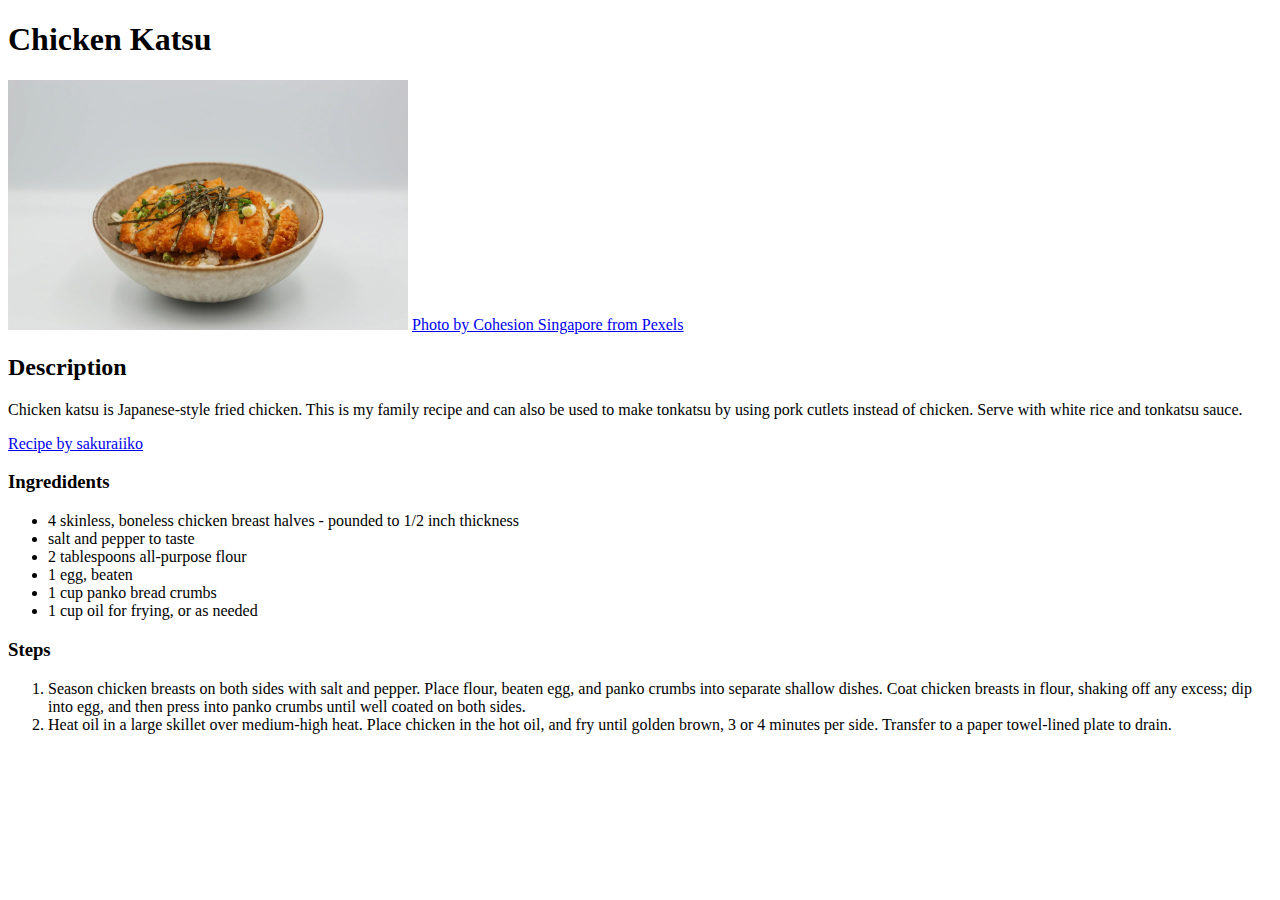
==== recipes/chicken-katsu.html @ 2aa27faa "Initialize homepage and recipe webpages" ====
<!DOCTYPE html>
<html lang="en">
<head>
    <meta charset="UTF-8">
    <meta name="viewport" content="width=device-width, initial-scale=1.0">
    <title>Chicken Katsu</title>
</head>
<body>
    <h1>Chicken Katsu</h1>
        <img src="../images/pexels-photo-15985538.webp" alt="Chicken katsu in a bowl" height="250" width="400">
        <a href="https://www.pexels.com/photo/slices-of-katsu-teriyaki-and-white-rice-in-a-bowl-15985538/" rel="noopener noreferrer">Photo by Cohesion Singapore from Pexels</a>
    
    <h2>Description</h2>
        <p>Chicken katsu is Japanese-style fried chicken. This is my family recipe and can also be used to make tonkatsu by using pork cutlets instead of chicken. Serve with white rice and tonkatsu sauce.</p>
        <a href="https://www.allrecipes.com/recipe/72068/chicken-katsu/" rel="noopener noreferrer">Recipe by sakuraiiko</a>
    
    <h3>Ingredidents</h3>
        <ul>
            <li>4 skinless, boneless chicken breast halves - pounded to 1/2 inch thickness</li>
            <li>salt and pepper to taste</li>
            <li>2 tablespoons all-purpose flour</li>
            <li>1 egg, beaten</li>
            <li>1 cup panko bread crumbs</li>
            <li>1 cup oil for frying, or as needed</li>
        </ul>

    <h3>Steps</h3>
        <ol>
            <li>Season chicken breasts on both sides with salt and pepper. Place flour, beaten egg, and panko crumbs into separate shallow dishes. Coat chicken breasts in flour, shaking off any excess; dip into egg, and then press into panko crumbs until well coated on both sides.</li>
            <li>Heat oil in a large skillet over medium-high heat. Place chicken in the hot oil, and fry until golden brown, 3 or 4 minutes per side. Transfer to a paper towel-lined plate to drain.</li>
        </ol>
</body>
</html>
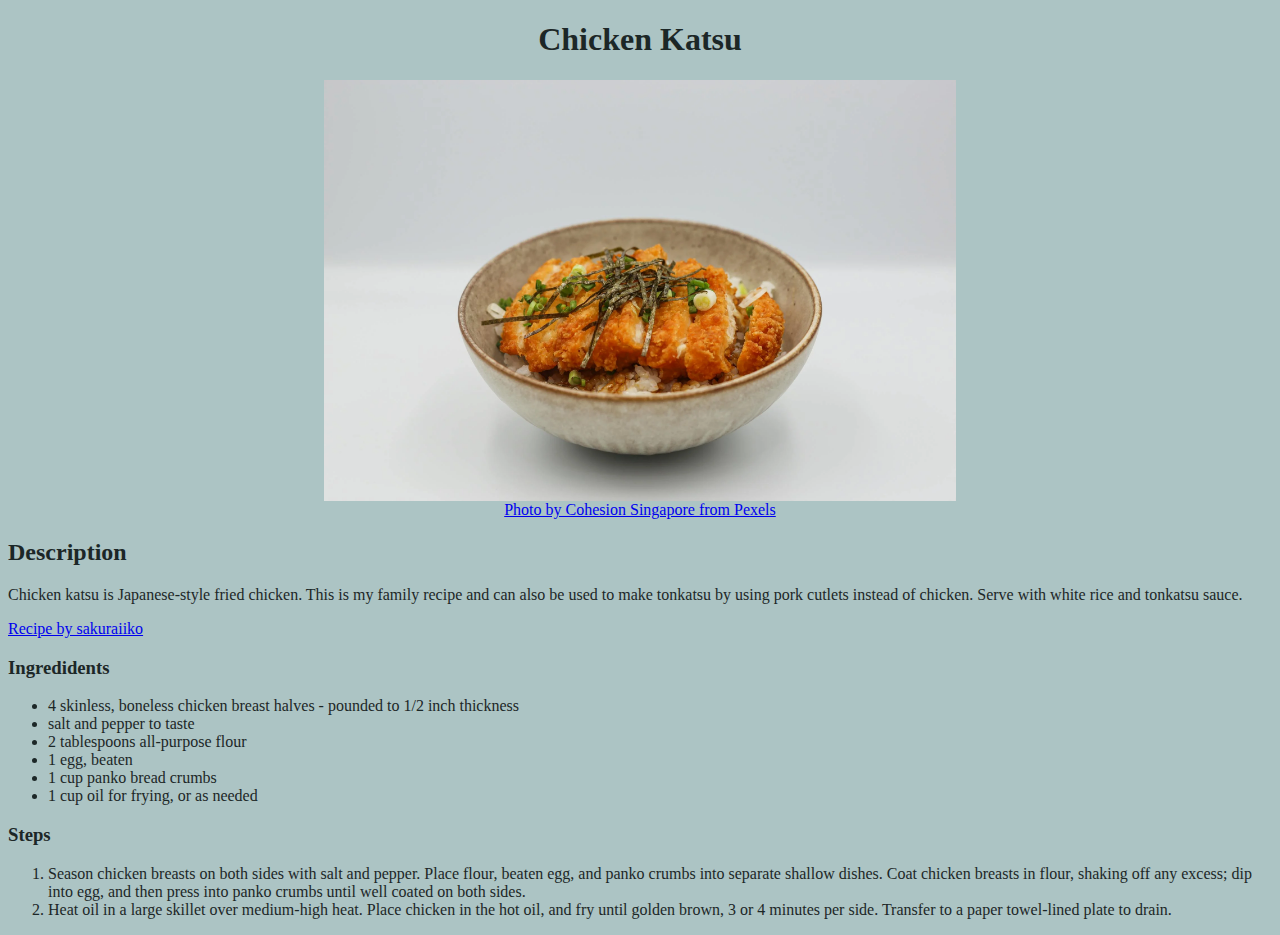
==== commit 3798b34e: "Add css style sheet" ====
--- a/recipes/chicken-katsu.html
+++ b/recipes/chicken-katsu.html
@@ -3,12 +3,15 @@
 <head>
     <meta charset="UTF-8">
     <meta name="viewport" content="width=device-width, initial-scale=1.0">
+    <link rel="stylesheet" href="../style.css">
     <title>Chicken Katsu</title>
 </head>
-<body>
-    <h1>Chicken Katsu</h1>
-        <img src="../images/pexels-photo-15985538.webp" alt="Chicken katsu in a bowl" height="250" width="400">
-        <a href="https://www.pexels.com/photo/slices-of-katsu-teriyaki-and-white-rice-in-a-bowl-15985538/" rel="noopener noreferrer">Photo by Cohesion Singapore from Pexels</a>
+<body class="page-background global-font global-text-color">
+    <h1 class="global-center-text">Chicken Katsu</h1>
+        <img class="center-image" src="../images/pexels-photo-15985538.webp" alt="Chicken katsu in a bowl" height=auto width="400">
+        <div class="global-center-text">
+            <a href="https://www.pexels.com/photo/slices-of-katsu-teriyaki-and-white-rice-in-a-bowl-15985538/" rel="noopener noreferrer">Photo by Cohesion Singapore from Pexels</a>
+        </div>
     
     <h2>Description</h2>
         <p>Chicken katsu is Japanese-style fried chicken. This is my family recipe and can also be used to make tonkatsu by using pork cutlets instead of chicken. Serve with white rice and tonkatsu sauce.</p>
@@ -23,7 +26,6 @@
             <li>1 cup panko bread crumbs</li>
             <li>1 cup oil for frying, or as needed</li>
         </ul>
-
     <h3>Steps</h3>
         <ol>
             <li>Season chicken breasts on both sides with salt and pepper. Place flour, beaten egg, and panko crumbs into separate shallow dishes. Coat chicken breasts in flour, shaking off any excess; dip into egg, and then press into panko crumbs until well coated on both sides.</li>
--- a/style.css
+++ b/style.css
@@ -0,0 +1,30 @@
+.page-background {
+    background-color: #acc4c4;
+}
+
+.global-font {
+    font-family: Georgia, 'Times New Roman', Times, serif;
+}
+
+.global-text-color {
+    color: #1C2727;
+}
+
+.global-center-text {
+    text-align: center;
+}
+
+.center-image {
+    display: block;
+    margin-left: auto;
+    margin-right: auto;
+    width: 50%;
+}
+ 
+.bulleted-list {
+    display: inline-block;
+}
+
+.global-left-align-text {
+    text-align: left;
+}
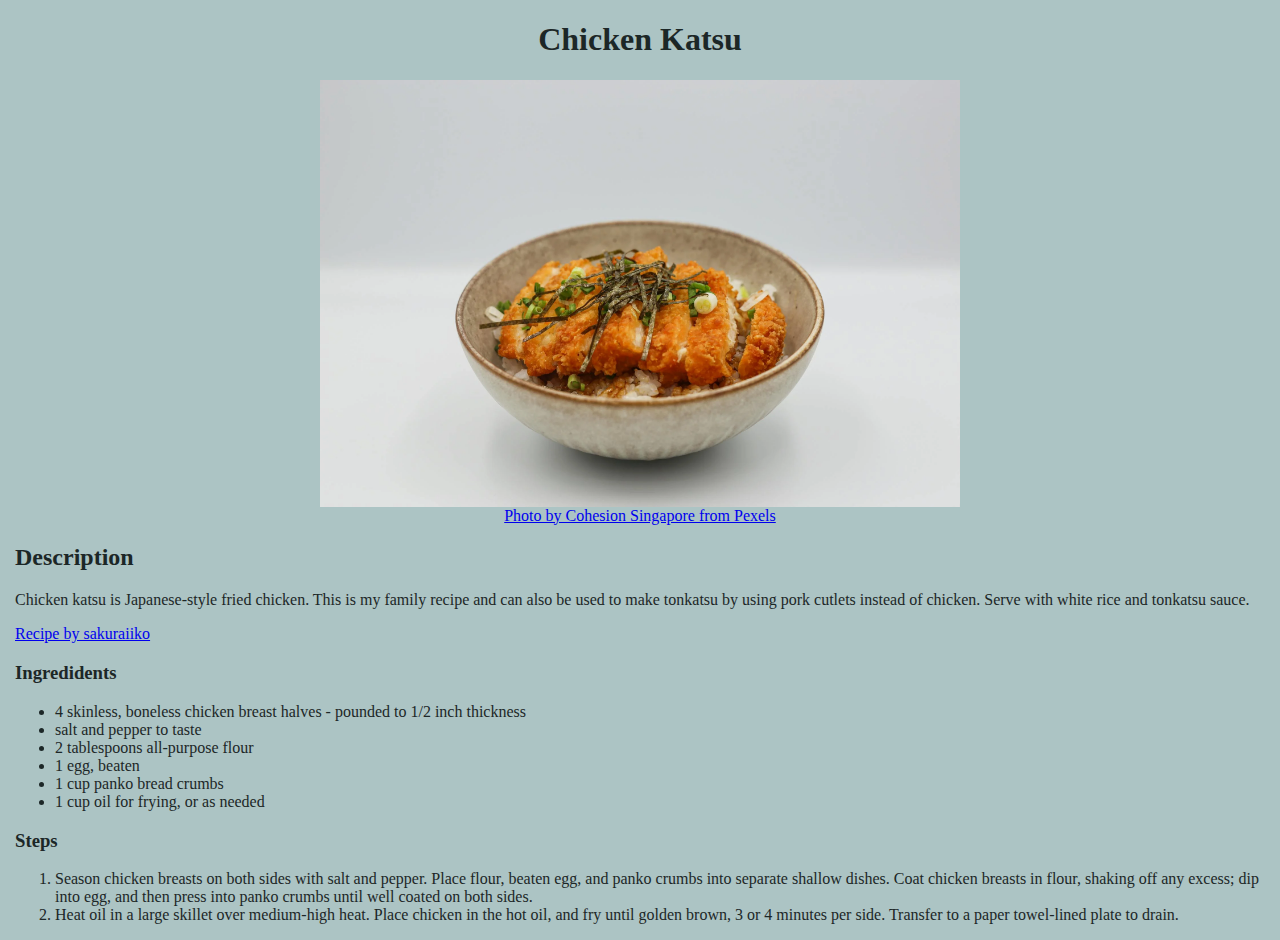
==== commit 745b1fbc: "Update styling for home and recipe pages" ====
--- a/recipes/chicken-katsu.html
+++ b/recipes/chicken-katsu.html
@@ -13,23 +13,25 @@
             <a href="https://www.pexels.com/photo/slices-of-katsu-teriyaki-and-white-rice-in-a-bowl-15985538/" rel="noopener noreferrer">Photo by Cohesion Singapore from Pexels</a>
         </div>
     
-    <h2>Description</h2>
-        <p>Chicken katsu is Japanese-style fried chicken. This is my family recipe and can also be used to make tonkatsu by using pork cutlets instead of chicken. Serve with white rice and tonkatsu sauce.</p>
-        <a href="https://www.allrecipes.com/recipe/72068/chicken-katsu/" rel="noopener noreferrer">Recipe by sakuraiiko</a>
+    <div class="content-container-recipe">
+        <h2>Description</h2>
+            <p>Chicken katsu is Japanese-style fried chicken. This is my family recipe and can also be used to make tonkatsu by using pork cutlets instead of chicken. Serve with white rice and tonkatsu sauce.</p>
+            <a href="https://www.allrecipes.com/recipe/72068/chicken-katsu/" rel="noopener noreferrer">Recipe by sakuraiiko</a>
     
-    <h3>Ingredidents</h3>
-        <ul>
-            <li>4 skinless, boneless chicken breast halves - pounded to 1/2 inch thickness</li>
-            <li>salt and pepper to taste</li>
-            <li>2 tablespoons all-purpose flour</li>
-            <li>1 egg, beaten</li>
-            <li>1 cup panko bread crumbs</li>
-            <li>1 cup oil for frying, or as needed</li>
-        </ul>
-    <h3>Steps</h3>
-        <ol>
-            <li>Season chicken breasts on both sides with salt and pepper. Place flour, beaten egg, and panko crumbs into separate shallow dishes. Coat chicken breasts in flour, shaking off any excess; dip into egg, and then press into panko crumbs until well coated on both sides.</li>
-            <li>Heat oil in a large skillet over medium-high heat. Place chicken in the hot oil, and fry until golden brown, 3 or 4 minutes per side. Transfer to a paper towel-lined plate to drain.</li>
-        </ol>
+        <h3>Ingredidents</h3>
+            <ul>
+                <li>4 skinless, boneless chicken breast halves - pounded to 1/2 inch thickness</li>
+                <li>salt and pepper to taste</li>
+                <li>2 tablespoons all-purpose flour</li>
+                <li>1 egg, beaten</li>
+                <li>1 cup panko bread crumbs</li>
+                <li>1 cup oil for frying, or as needed</li>
+            </ul>
+        <h3>Steps</h3>
+            <ol>
+                <li>Season chicken breasts on both sides with salt and pepper. Place flour, beaten egg, and panko crumbs into separate shallow dishes. Coat chicken breasts in flour, shaking off any excess; dip into egg, and then press into panko crumbs until well coated on both sides.</li>
+                <li>Heat oil in a large skillet over medium-high heat. Place chicken in the hot oil, and fry until golden brown, 3 or 4 minutes per side. Transfer to a paper towel-lined plate to drain.</li>
+            </ol>
+    </div>
 </body>
 </html>--- a/style.css
+++ b/style.css
@@ -1,5 +1,7 @@
 .page-background {
     background-color: #acc4c4;
+    margin:0;
+    padding:0;
 }
 
 .global-font {
@@ -14,17 +16,54 @@
     text-align: center;
 }
 
+.home-page-title {
+    font-size: 45px;
+}
+
+.top-banner {
+    box-sizing: border-box;
+    display: block;
+    padding: 5px;
+    background-color: #eb981d;
+}
+
+.content-container-recipe {
+    padding-left: 15px;
+}
+
 .center-image {
     display: block;
     margin-left: auto;
     margin-right: auto;
     width: 50%;
 }
+
+.home-page-main-image.center-image {
+    border-style: outset;
+    max-width: 100%;
+    height: auto;
+}
  
-.bulleted-list {
+.home-page-list.bulleted-list {
     display: inline-block;
+    list-style: none;
+    font-size: 25px;
+    margin-top: 30px;
+    margin-bottom: 30px;
+}
+
+.bullet-point-link:link {
+    color: #1C2727;
+}
+
+.bullet-point-link:visited {
+    color: #a03d0e;
 }
 
 .global-left-align-text {
     text-align: left;
 }
+
+.icon-credit-home-page {
+    margin-top: 20px;
+}